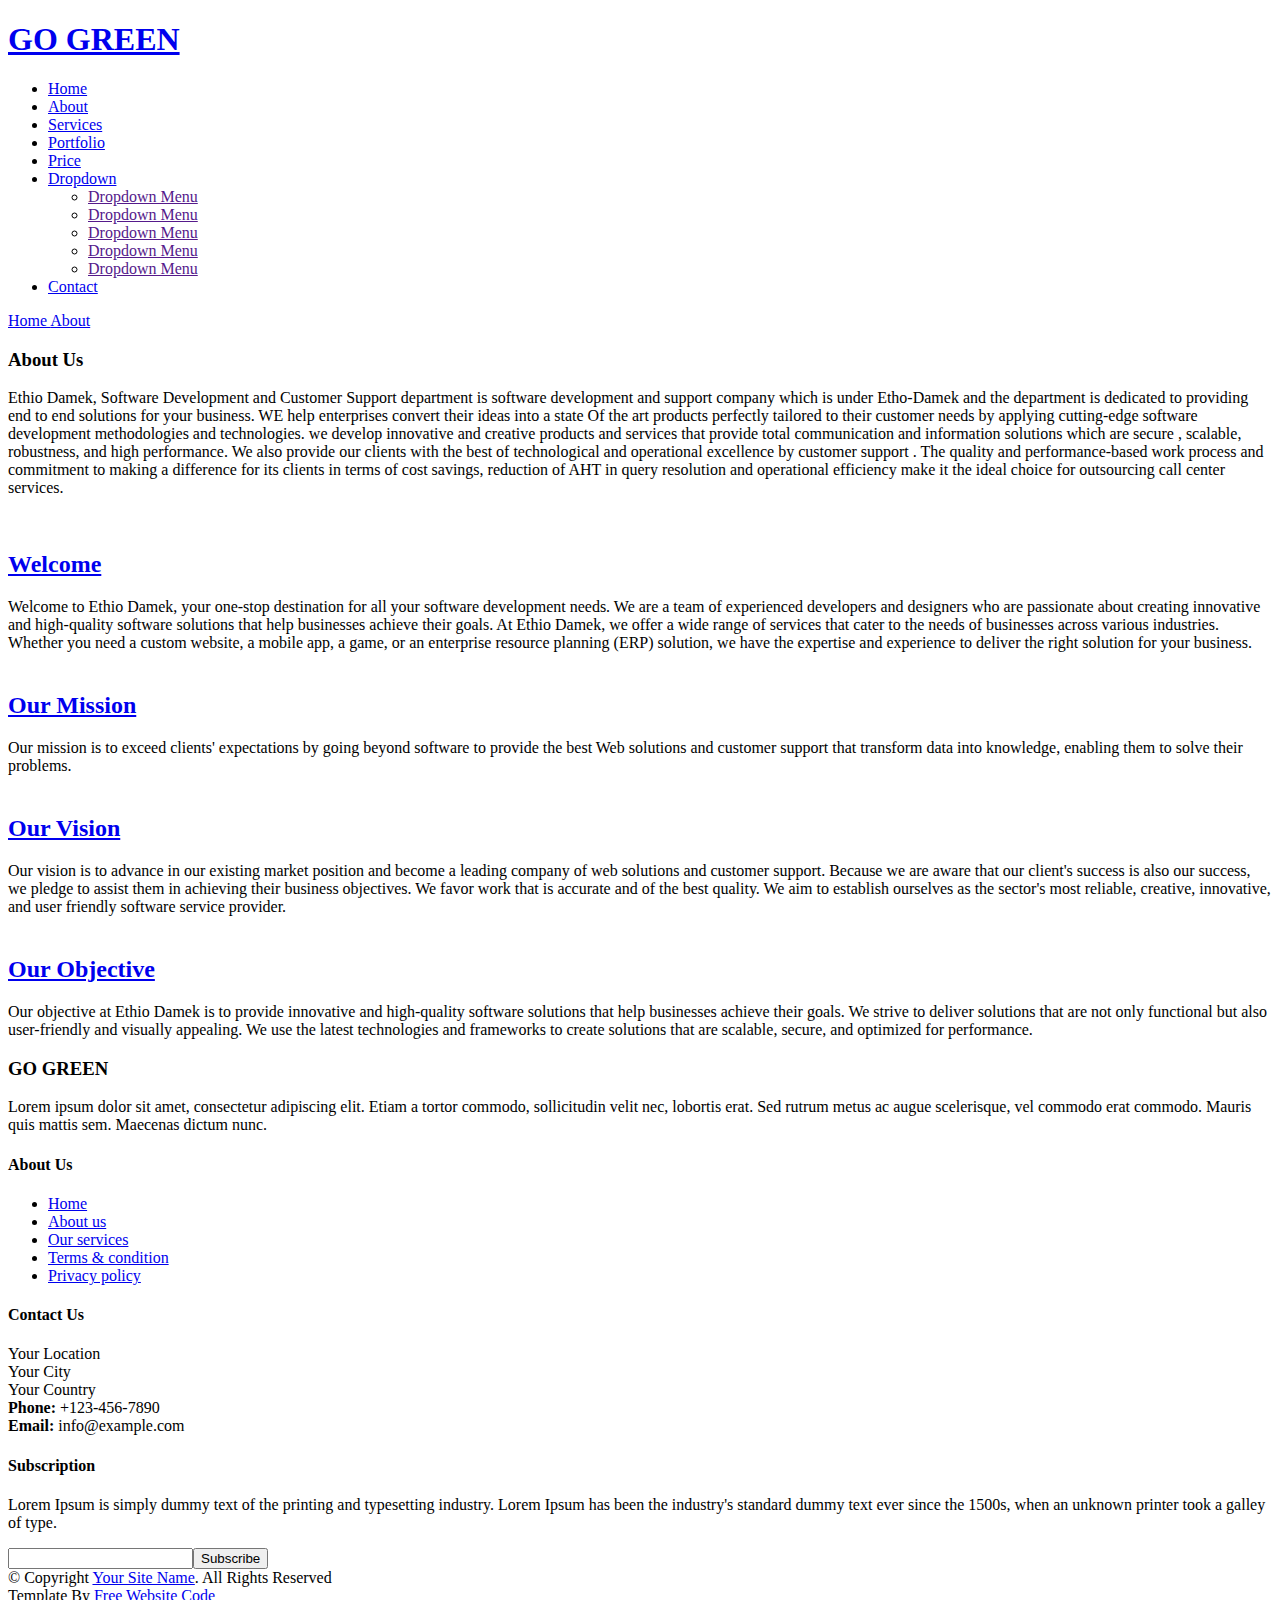
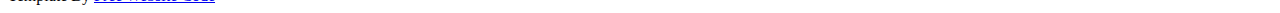
==== about.html @ a84127d0 "added map iframe" ====
<!DOCTYPE html>
<html lang="en">
    <head>
        <meta charset="utf-8">
        <title>GO GREEN | HTML Business Template</title>
        <meta content="width=device-width, initial-scale=1.0" name="viewport">
        <meta content="" name="keywords">
        <meta content="" name="description">

        <!-- Favicons -->
        <link href="img/favicon.ico" rel="icon">
        <link href="img/apple-touch-icon.png" rel="apple-touch-icon">

        <!-- Google Fonts -->
        <link href="https://fonts.googleapis.com/css?family=Montserrat:200,300|Nunito:400,700&display=swap" rel="stylesheet">

        <!-- Bootstrap CSS File -->
        <link href="vendor/bootstrap/css/bootstrap.min.css" rel="stylesheet">

        <!-- Vendor CSS Files -->
        <link href="vendor/ionicons/css/ionicons.min.css" rel="stylesheet">
        <link href="vendor/owlcarousel/assets/owl.carousel.min.css" rel="stylesheet">
        <link href="vendor/lightbox/css/lightbox.min.css" rel="stylesheet">

        <!-- Main Stylesheet -->
        <link href="css/style.css" rel="stylesheet">
    </head>

    <body>
        <!-- Header Section Start -->
        <header class="header">
            <div class="container-fluid">
                <div class="logo pull-left">
                    <h1><a href="index.html">GO GREEN</a></h1>
                    <!-- <a href="#"><img src="img/logo.png" alt="" title="" /></a>-->
                </div>

                <nav id="nav-menu-container">
                    <ul class="nav-menu">
                        <li><a href="index.html">Home</a></li>
                        <li class="menu-active"><a href="about.html">About</a></li>
                        <li><a href="service.html">Services</a></li>
                        <li><a href="portfolio.html">Portfolio</a></li>
                        <li><a href="price.html">Price</a></li>
                        <li class="menu-has-children"><a href="#">Dropdown <i class="dicon ion-md-arrow-dropdown"></i></a>
                            <ul>
                                <li><a href="">Dropdown Menu</a></li>
                                <li><a href="">Dropdown Menu</a></li>
                                <li><a href="">Dropdown Menu</a></li>
                                <li><a href="">Dropdown Menu</a></li>
                                <li><a href="">Dropdown Menu</a></li>
                            </ul>
                        </li>
                        <li><a href="contact.html">Contact</a></li>
                    </ul>
                </nav>
            </div>
        </header>
        <!-- Header Section End -->
        
        <!-- Banner Section Start-->
        <section class="banner">
            <div class="container">
                <div class="col-lg-12">
                    <div class="banner-nav">
                        <div class="banner-box">
                            <a href="index.html">Home </a>
                            <a href="about.html">About</a>
                        </div>
                    </div>
                </div>
            </div>
        </section>
        <!-- Banner Section End-->

        <!-- About Us Section Start-->
        <section class="about">
            <div class="container">
                <header class="section-header">
                    <h3>About Us</h3>
                    <p>
                        Ethio Damek, Software Development and Customer Support department is software development and support company which is under Etho-Damek and the department is dedicated to providing end to end solutions for your business. WE help enterprises convert their ideas into a state Of the art products perfectly tailored to their customer needs by applying cutting-edge software development
                        methodologies and technologies. we develop innovative and
                        creative products and services that provide total
                        communication and information solutions which are secure ,
                        scalable, robustness, and high performance.
                        We also provide our clients with the best of technological
                        and operational excellence by customer support . The quality
                        and performance-based work process and commitment to
                        making a difference for its clients in terms of cost savings,
                        reduction of AHT in query resolution and operational
                        efficiency make it the ideal choice for outsourcing call center
                        services.
                    </p>
                </header>

                <div class="row align-items-center about-row">
                    <div class="col-md-6">
                        <img src="img/welcome.webp" alt="" class="img-fluid">
                    </div>
                    <div class="col-md-6">
                        <h2 class="title"><a href="#">Welcome</a></h2>
                        <p>
                            Welcome to Ethio Damek, your one-stop destination for all your software development needs. We are a team of experienced developers and designers who are passionate about creating innovative and high-quality software solutions that help businesses achieve their goals. At Ethio Damek, we offer a wide range of services that cater to the needs of businesses across various industries. Whether you need a custom website, a mobile app, a game, or an enterprise resource planning (ERP) solution, we have the expertise and experience to deliver the right solution for your business.
                        </p>
                    </div>
                </div>

                <div class="row about-cols">
                    <div class="col-md-4">
                        <div class="about-col">
                            <div class="img">
                                <!-- <img src="img/mission.jpg" alt="" class="img-fluid"> -->
                                <div class="icon" style="margin-bottom: 40px;"><i class="ion-ios-disc"></i></div>
                            </div>
                            <h2 class="title"><a href="#">Our Mission</a></h2>
                            <p>
                                Our mission is to exceed clients' expectations by going beyond software to provide the best Web solutions and customer support that transform data into knowledge, enabling them to solve their problems.
                            </p>
                        </div>
                    </div>

                    <div class="col-md-4">
                        <div class="about-col">
                            <div class="img">
                                <!-- <img src="img/vision.jpg" alt="" class="img-fluid"> -->
                                <div class="icon" style="margin-bottom: 40px;"><i class="ion-ios-eye "></i></div>
                            </div>
                            <h2 class="title"><a href="#">Our Vision</a></h2>
                            <p>
                                Our vision is to advance in our existing market position and become a leading company of web solutions and customer support. Because we are aware that our client's success is also our success, we pledge to assist them in achieving their business objectives. We favor work that is accurate and of the best quality. We aim to establish ourselves as the sector's most reliable, creative, innovative, and user friendly software service provider.
                            </p>
                        </div>
                    </div>

                    <div class="col-md-4">
                        <div class="about-col">
                            <div class="img">
                                <!-- <img src="img/objective.jpg" alt="" class="img-fluid"> -->
                                <div class="icon" style="margin-bottom: 40px;"><i class="ion-ios-options"></i></div>
                            </div>
                            <h2 class="title"><a href="#">Our Objective</a></h2>
                            <p>
                                Our objective at Ethio Damek is to provide innovative and high-quality software solutions that help businesses achieve their goals. We strive to deliver solutions that are not only functional but also user-friendly and visually appealing. We use the latest technologies and frameworks to create solutions that are scalable, secure, and optimized for performance.
                            </p>
                        </div>
                    </div>
                </div>
            </div>
        </section>
        <!-- About Us Section End -->

        <!-- Footer Start -->
        <footer class="footer">
            <div class="footer-top">
                <div class="container">
                    <div class="row">
                        <div class="col-lg-3 col-md-6 footer-info">
                            <h3>GO GREEN</h3>
                            <p>
                                Lorem ipsum dolor sit amet, consectetur adipiscing elit. Etiam a tortor commodo, sollicitudin velit nec, lobortis erat. Sed rutrum metus ac augue scelerisque, vel commodo erat commodo. Mauris quis mattis sem. Maecenas dictum nunc.
                            </p>
                        </div>

                        <div class="col-lg-3 col-md-6 footer-links">
                            <h4>About Us</h4>
                            <ul>
                                <li><i class="ion-md-arrow-dropright"></i> <a href="#">Home</a></li>
                                <li><i class="ion-md-arrow-dropright"></i> <a href="#">About us</a></li>
                                <li><i class="ion-md-arrow-dropright"></i> <a href="#">Our services</a></li>
                                <li><i class="ion-md-arrow-dropright"></i> <a href="#">Terms & condition</a></li>
                                <li><i class="ion-md-arrow-dropright"></i> <a href="#">Privacy policy</a></li>
                            </ul>
                        </div>

                        <div class="col-lg-3 col-md-6 footer-contact">
                            <h4>Contact Us</h4>
                            <p>
                                Your Location<br>
                                Your City<br>
                                Your Country <br>
                                <strong>Phone:</strong> +123-456-7890<br>
                                <strong>Email:</strong> info@example.com<br>
                            </p>

                            <div class="social-links">
                                <a href="https://freewebsitecode.com/"><i class="ion-logo-twitter"></i></a>
                                <a href="https://facebook.com/freewebsitecode/"><i class="ion-logo-facebook"></i></a>
                                <a href="https://freewebsitecode.com/"><i class="ion-logo-linkedin"></i></a>
                                <a href="https://freewebsitecode.com/"><i class="ion-logo-instagram"></i></a>
                                <a href="https://www.youtube.com/channel/UC9HlQRmKgG3jeVD_fBxj1Pw/videos"><i class="ion-logo-youtube"></i></a>
                            </div>

                        </div>

                        <div class="col-lg-3 col-md-6 footer-newsletter">
                            <h4>Subscription</h4>
                            <p>Lorem Ipsum is simply dummy text of the printing and typesetting industry. Lorem Ipsum has been the industry's standard dummy text ever since the 1500s, when an unknown printer took a galley of type.</p>
                            <form action="" method="post">
                                <input type="email" name="email"><input type="submit"  value="Subscribe">
                            </form>
                        </div>

                    </div>
                </div>
            </div>

            <div class="container">
                <div class="copyright">
                    &copy; Copyright <a href="https://freewebsitecode.com/">Your Site Name</a>. All Rights Reserved<br>
					Template By <a href="https://freewebsitecode.com/">Free Website Code</a>
                </div>
            </div>
        </footer>
        <!-- Footer End -->

        <a href="#" class="back-to-top"><i class="ion-md-arrow-dropup"></i></a>

        <!-- Vendor JS Files -->
        <script src="vendor/jquery/jquery.min.js"></script>
        <script src="vendor/jquery/jquery-migrate.min.js"></script>
        <script src="vendor/bootstrap/js/bootstrap.bundle.min.js"></script>
        <script src="vendor/easing/easing.min.js"></script>
        <script src="vendor/superfish/hoverIntent.js"></script>
        <script src="vendor/superfish/superfish.min.js"></script>
        <script src="vendor/waypoints/waypoints.min.js"></script>
        <script src="vendor/touchSwipe/jquery.touchSwipe.min.js"></script>
        <script src="vendor/counterup/counterup.min.js"></script>
        <script src="vendor/owlcarousel/owl.carousel.min.js"></script>
        <script src="vendor/isotope/isotope.pkgd.min.js"></script>
        <script src="vendor/lightbox/js/lightbox.min.js"></script>

        <!-- Main Javascript File -->
        <script src="js/main.js"></script>

    </body>
</html>
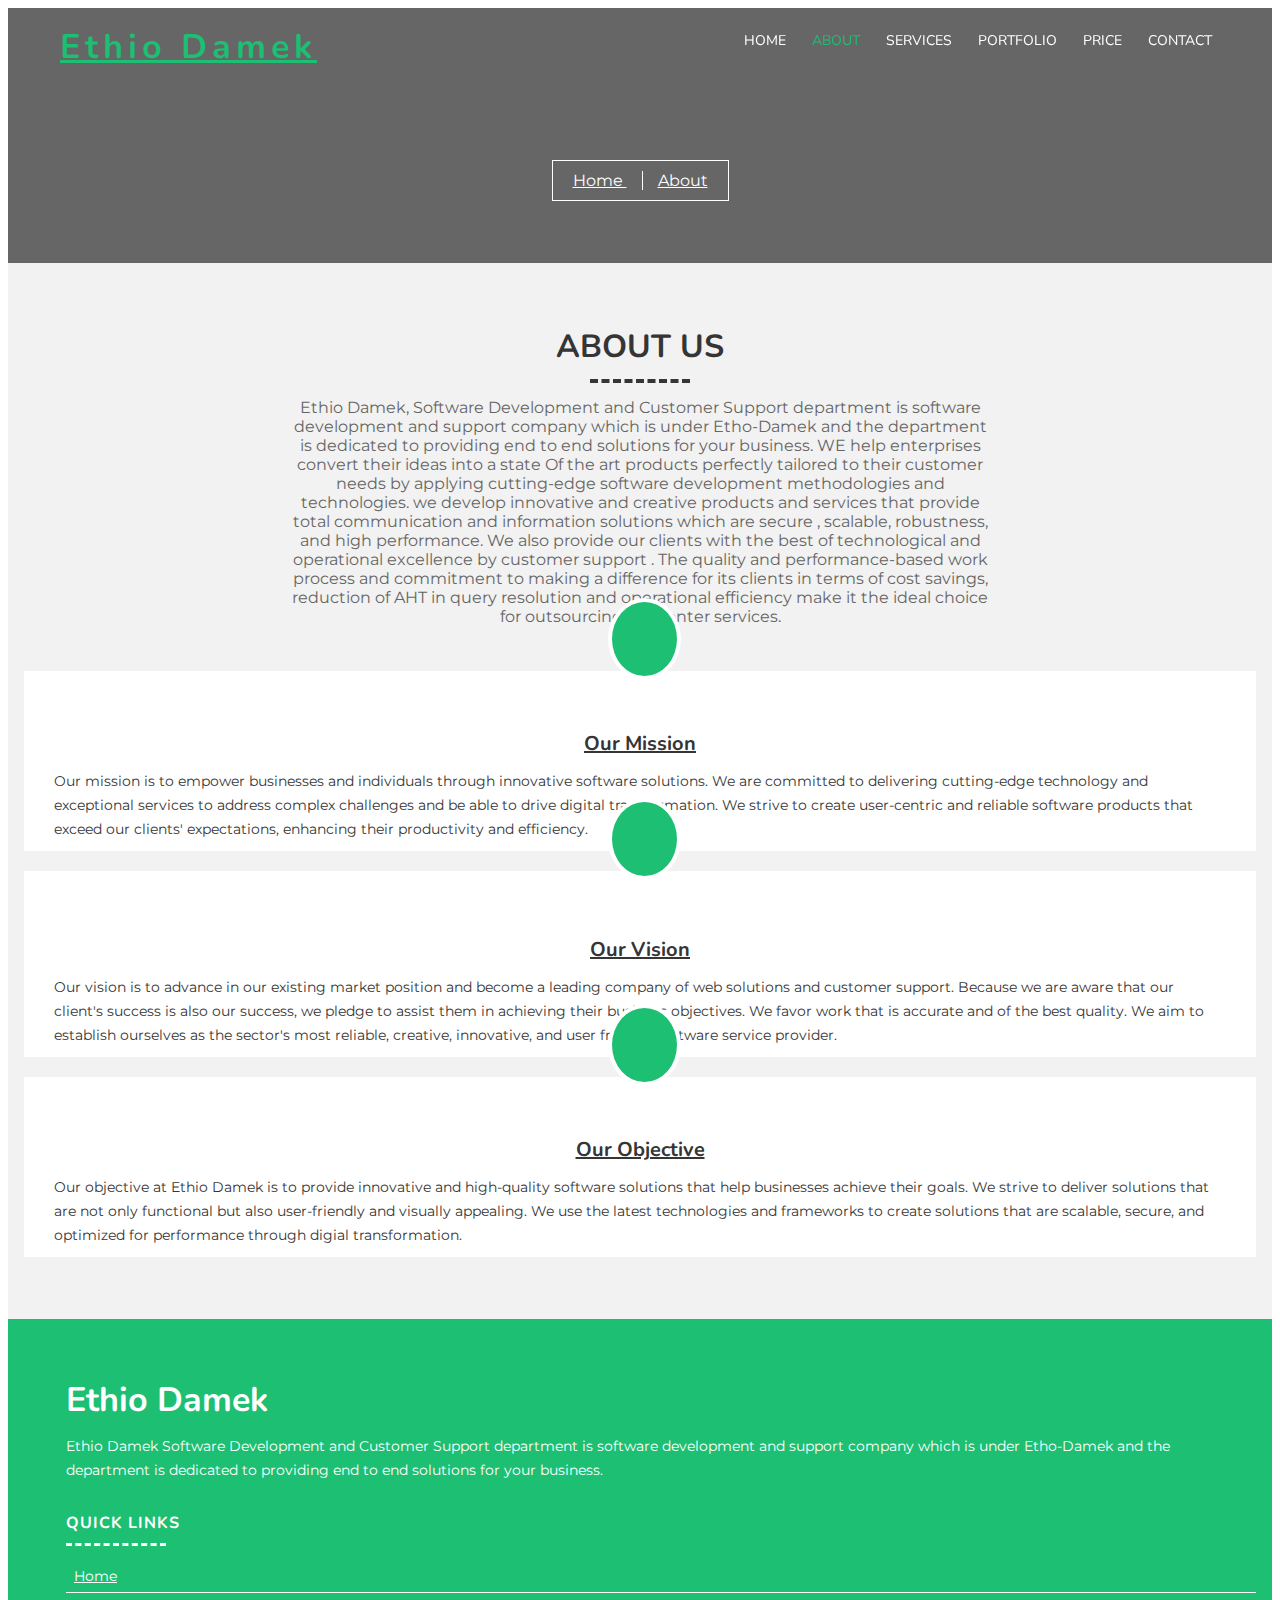
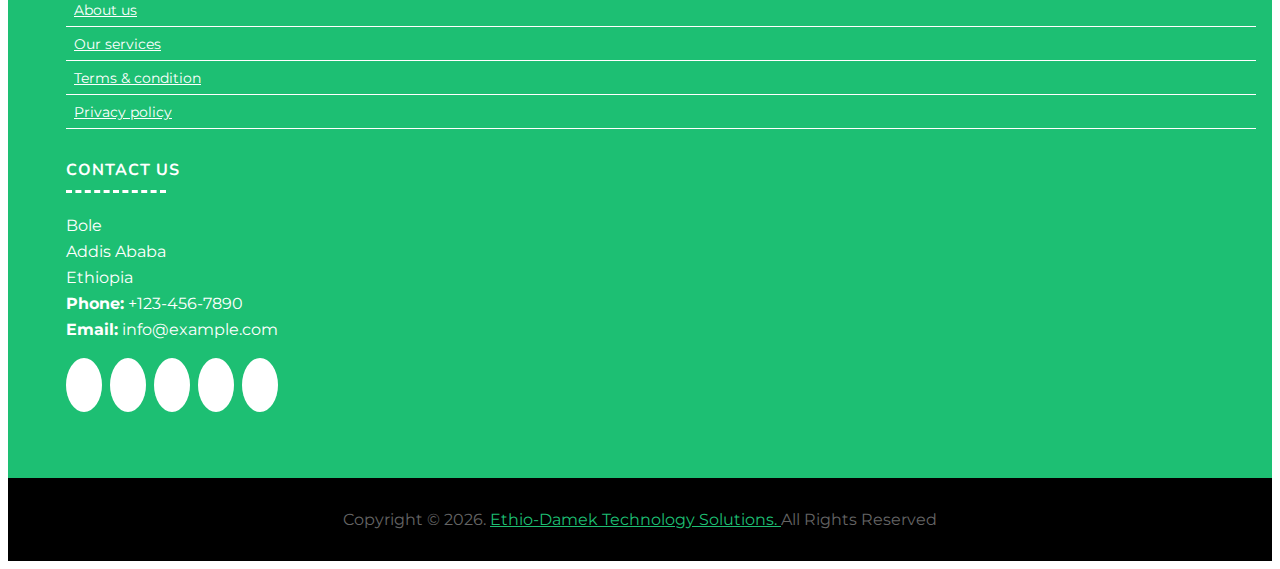
==== commit f159bedd: "footer" ====
--- a/about.html
+++ b/about.html
@@ -2,7 +2,7 @@
 <html lang="en">
     <head>
         <meta charset="utf-8">
-        <title>GO GREEN | HTML Business Template</title>
+        <title>Ethio-Damek</title>
         <meta content="width=device-width, initial-scale=1.0" name="viewport">
         <meta content="" name="keywords">
         <meta content="" name="description">
@@ -31,7 +31,7 @@
         <header class="header">
             <div class="container-fluid">
                 <div class="logo pull-left">
-                    <h1><a href="index.html">GO GREEN</a></h1>
+                    <h1><a href="index.html">Ethio Damek</a></h1>
                     <!-- <a href="#"><img src="img/logo.png" alt="" title="" /></a>-->
                 </div>
 
@@ -42,15 +42,6 @@
                         <li><a href="service.html">Services</a></li>
                         <li><a href="portfolio.html">Portfolio</a></li>
                         <li><a href="price.html">Price</a></li>
-                        <li class="menu-has-children"><a href="#">Dropdown <i class="dicon ion-md-arrow-dropdown"></i></a>
-                            <ul>
-                                <li><a href="">Dropdown Menu</a></li>
-                                <li><a href="">Dropdown Menu</a></li>
-                                <li><a href="">Dropdown Menu</a></li>
-                                <li><a href="">Dropdown Menu</a></li>
-                                <li><a href="">Dropdown Menu</a></li>
-                            </ul>
-                        </li>
                         <li><a href="contact.html">Contact</a></li>
                     </ul>
                 </nav>
@@ -94,7 +85,7 @@
                     </p>
                 </header>
 
-                <div class="row align-items-center about-row">
+                <!-- <div class="row align-items-center about-row">
                     <div class="col-md-6">
                         <img src="img/welcome.webp" alt="" class="img-fluid">
                     </div>
@@ -104,18 +95,19 @@
                             Welcome to Ethio Damek, your one-stop destination for all your software development needs. We are a team of experienced developers and designers who are passionate about creating innovative and high-quality software solutions that help businesses achieve their goals. At Ethio Damek, we offer a wide range of services that cater to the needs of businesses across various industries. Whether you need a custom website, a mobile app, a game, or an enterprise resource planning (ERP) solution, we have the expertise and experience to deliver the right solution for your business.
                         </p>
                     </div>
-                </div>
-
+                </div> -->
                 <div class="row about-cols">
                     <div class="col-md-4">
                         <div class="about-col">
                             <div class="img">
-                                <!-- <img src="img/mission.jpg" alt="" class="img-fluid"> -->
+                                <img src="img/mission.jpg" alt="" class="img-fluid">
                                 <div class="icon" style="margin-bottom: 40px;"><i class="ion-ios-disc"></i></div>
                             </div>
                             <h2 class="title"><a href="#">Our Mission</a></h2>
-                            <p>
-                                Our mission is to exceed clients' expectations by going beyond software to provide the best Web solutions and customer support that transform data into knowledge, enabling them to solve their problems.
+                            <p style="padding-bottom: 10px;">
+                                Our mission is to empower businesses and individuals through innovative software solutions. We are committed to delivering cutting-edge technology and exceptional services to address complex challenges and be able to drive digital transformation.
+
+                                We strive to create user-centric and reliable software products that exceed our clients' expectations, enhancing their productivity and efficiency.
                             </p>
                         </div>
                     </div>
@@ -123,11 +115,11 @@
                     <div class="col-md-4">
                         <div class="about-col">
                             <div class="img">
-                                <!-- <img src="img/vision.jpg" alt="" class="img-fluid"> -->
+                                <img src="img/vision.jpg" alt="" class="img-fluid">
                                 <div class="icon" style="margin-bottom: 40px;"><i class="ion-ios-eye "></i></div>
                             </div>
-                            <h2 class="title"><a href="#">Our Vision</a></h2>
-                            <p>
+                            <h2 class="title" style="margin-top: 46px;"><a href="#">Our Vision</a></h2>
+                            <p style="padding-bottom: 10px;">
                                 Our vision is to advance in our existing market position and become a leading company of web solutions and customer support. Because we are aware that our client's success is also our success, we pledge to assist them in achieving their business objectives. We favor work that is accurate and of the best quality. We aim to establish ourselves as the sector's most reliable, creative, innovative, and user friendly software service provider.
                             </p>
                         </div>
@@ -136,12 +128,12 @@
                     <div class="col-md-4">
                         <div class="about-col">
                             <div class="img">
-                                <!-- <img src="img/objective.jpg" alt="" class="img-fluid"> -->
+                                <img src="img/objective.jpg" alt="" class="img-fluid">
                                 <div class="icon" style="margin-bottom: 40px;"><i class="ion-ios-options"></i></div>
                             </div>
                             <h2 class="title"><a href="#">Our Objective</a></h2>
-                            <p>
-                                Our objective at Ethio Damek is to provide innovative and high-quality software solutions that help businesses achieve their goals. We strive to deliver solutions that are not only functional but also user-friendly and visually appealing. We use the latest technologies and frameworks to create solutions that are scalable, secure, and optimized for performance.
+                            <p style="padding-bottom: 10px;">
+                                Our objective at Ethio Damek is to provide innovative and high-quality software solutions that help businesses achieve their goals. We strive to deliver solutions that are not only functional but also user-friendly and visually appealing. We use the latest technologies and frameworks to create solutions that are scalable, secure, and optimized for performance through digial transformation.
                             </p>
                         </div>
                     </div>
@@ -154,16 +146,16 @@
         <footer class="footer">
             <div class="footer-top">
                 <div class="container">
-                    <div class="row">
-                        <div class="col-lg-3 col-md-6 footer-info">
-                            <h3>GO GREEN</h3>
+                    <div class="row" style="margin-left: 42px;">
+                        <div class="col-lg-4 col-md-6 footer-info">
+                            <h3>Ethio Damek</h3>
                             <p>
-                                Lorem ipsum dolor sit amet, consectetur adipiscing elit. Etiam a tortor commodo, sollicitudin velit nec, lobortis erat. Sed rutrum metus ac augue scelerisque, vel commodo erat commodo. Mauris quis mattis sem. Maecenas dictum nunc.
-                            </p>
-                        </div>
-
-                        <div class="col-lg-3 col-md-6 footer-links">
-                            <h4>About Us</h4>
+                                Ethio Damek Software Development and Customer Support department is software development and support company which is under Etho-Damek and the department is dedicated to providing end to end solutions for your business.
+                            </p>
+                        </div>
+
+                        <div class="col-lg-4 col-md-6 footer-links">
+                            <h4>Quick Links</h4>
                             <ul>
                                 <li><i class="ion-md-arrow-dropright"></i> <a href="#">Home</a></li>
                                 <li><i class="ion-md-arrow-dropright"></i> <a href="#">About us</a></li>
@@ -173,12 +165,12 @@
                             </ul>
                         </div>
 
-                        <div class="col-lg-3 col-md-6 footer-contact">
+                        <div class="col-lg-4 col-md-6 footer-contact">
                             <h4>Contact Us</h4>
                             <p>
-                                Your Location<br>
-                                Your City<br>
-                                Your Country <br>
+                                Bole<br>
+                                Addis Ababa<br>
+                                Ethiopia <br>
                                 <strong>Phone:</strong> +123-456-7890<br>
                                 <strong>Email:</strong> info@example.com<br>
                             </p>
@@ -193,13 +185,13 @@
 
                         </div>
 
-                        <div class="col-lg-3 col-md-6 footer-newsletter">
+                        <!-- <div class="col-lg-3 col-md-6 footer-newsletter">
                             <h4>Subscription</h4>
                             <p>Lorem Ipsum is simply dummy text of the printing and typesetting industry. Lorem Ipsum has been the industry's standard dummy text ever since the 1500s, when an unknown printer took a galley of type.</p>
                             <form action="" method="post">
                                 <input type="email" name="email"><input type="submit"  value="Subscribe">
                             </form>
-                        </div>
+                        </div> -->
 
                     </div>
                 </div>
@@ -207,8 +199,7 @@
 
             <div class="container">
                 <div class="copyright">
-                    &copy; Copyright <a href="https://freewebsitecode.com/">Your Site Name</a>. All Rights Reserved<br>
-					Template By <a href="https://freewebsitecode.com/">Free Website Code</a>
+                     Copyright &copy; <script>document.write( new Date().getUTCFullYear() );</script>. <a href="https://ethiodamek.shoesonlyshop.com/">Ethio-Damek Technology Solutions. </a> All Rights Reserved<br>
                 </div>
             </div>
         </footer>
--- a/css/style.css
+++ b/css/style.css
@@ -0,0 +1,1678 @@
+/* ------------------ General CSS ------------------ */
+body {
+    color: #656565;
+    font-family: 'Montserrat', sans-serif;
+    background: #ffffff;
+}
+
+a {
+    color: #1dbf73;
+    transition: 0.3s;
+}
+
+a:hover,
+a:active,
+a:focus {
+    color: #353535;
+    outline: none;
+    text-decoration: none;
+}
+
+p {
+    color: #656565;
+    padding: 0;
+    margin: 0 0 15px 0;
+}
+
+h1,
+h2,
+h3,
+h4,
+h5,
+h6 {
+    font-family: 'Nunito', sans-serif;
+    font-weight: 700;
+    color: #353535;
+    margin: 0 0 15px 0;
+    padding: 0;
+}
+
+h4,
+h5,
+h6 {
+    font-weight: 400;
+}
+
+
+/* ------------------ Back to Top ------------------ */
+.back-to-top {
+    position: fixed;
+    display: none;
+    background: #1dbf73;
+    color: #ffffff;
+    width: 45px;
+    height: 45px;
+    text-align: center;
+    line-height: 1;
+    font-size: 44px;
+    right: 15px;
+    bottom: 15px;
+    transition: background 0.3s;
+    z-index: 9;
+}
+
+.back-to-top i {
+    color: #ffffff;
+}
+
+
+/* ------------------ Header CSS ------------------- */
+.header {
+    padding: 30px 0;
+    height: 92px;
+    position: fixed;
+    left: 0;
+    top: 0;
+    right: 0;
+    transition: all 0.3s;
+    z-index: 997;
+}
+
+.header.header-scrolled {
+    background: rgba(0, 0, 0, 0.9);
+    padding: 20px 0;
+    height: 72px;
+    transition: all 0.3s;
+}
+
+.header .logo {
+    float: left;
+}
+
+.header .logo h1 {
+    font-size: 34px;
+    margin: 0;
+    line-height: 1;
+    letter-spacing: 5px;
+}
+
+.header .logo h1 a:hover {
+    color: #ffffff;
+}
+
+.header .logo img {
+    padding: 0;
+    margin: 0;
+    max-height: 100%;
+}
+
+
+/* ----------------- Intro Section ----------------- */
+/* ================================================= */
+
+.slider {
+    display: table;
+    width: 100%;
+    height: 100vh;
+    background: #000;
+}
+
+.slider .carousel-item {
+    width: 100%;
+    height: 100vh;
+    background-size: cover;
+    background-position: center;
+    background-repeat: no-repeat;
+}
+
+.slider .carousel-item::before {
+    content: '';
+    background-color: rgba(0, 0, 0, 0.7);
+    position: absolute;
+    height: 100%;
+    width: 100%;
+    top: 0;
+    right: 0;
+    left: 0;
+    bottom: 0;
+}
+
+.slider .carousel-container {
+    display: -webkit-box;
+    display: -webkit-flex;
+    display: -ms-flexbox;
+    display: flex;
+    -webkit-box-pack: center;
+    -webkit-justify-content: center;
+    -ms-flex-pack: center;
+    justify-content: center;
+    -webkit-box-align: center;
+    -webkit-align-items: center;
+    -ms-flex-align: center;
+    align-items: center;
+    position: absolute;
+    bottom: 0;
+    top: 0;
+    left: 0;
+    right: 0;
+}
+
+.slider .carousel-background img {
+    max-width: 100%;
+}
+
+.slider .carousel-content {
+    text-align: center;
+}
+
+.slider h2 {
+    color: #ffffff;
+    margin-bottom: 30px;
+    font-size: 64px;
+    font-weight: 800;
+    letter-spacing: 1px;
+}
+
+.slider p {
+    width: 80%;
+    margin: 0 auto 30px auto;
+    color: #ffffff;
+}
+
+.slider .carousel-fade {
+    overflow: hidden;
+}
+
+.slider .carousel-fade .carousel-inner .carousel-item {
+    transition-property: opacity;
+}
+
+.slider .carousel-fade .carousel-inner .carousel-item,
+.slider .carousel-fade .carousel-inner .active.carousel-item-left,
+.slider .carousel-fade .carousel-inner .active.carousel-item-right {
+    opacity: 0;
+}
+
+.slider .carousel-fade .carousel-inner .active,
+.slider .carousel-fade .carousel-inner .carousel-item-next.carousel-item-left,
+.slider .carousel-fade .carousel-inner .carousel-item-prev.carousel-item-right {
+    opacity: 1;
+    transition: 0.3s;
+}
+
+.slider .carousel-fade .carousel-inner .carousel-item-next,
+.slider .carousel-fade .carousel-inner .carousel-item-prev,
+.slider .carousel-fade .carousel-inner .active.carousel-item-left,
+.slider .carousel-fade .carousel-inner .active.carousel-item-right {
+    left: 0;
+    -webkit-transform: translate3d(0, 0, 0);
+    transform: translate3d(0, 0, 0);
+}
+
+.slider .carousel-control-prev,
+.slider .carousel-control-next {
+    width: 10%;
+}
+
+.slider .carousel-control-next-icon,
+.slider .carousel-control-prev-icon {
+    background: none;
+    font-size: 32px;
+    line-height: 1;
+}
+
+.slider .carousel-indicators li {
+    cursor: pointer;
+}
+
+.slider .btn-get-started {
+    display: inline-block;
+    padding: 10px 30px;
+    transition: 0.3s;
+    background: #1dbf73;
+    color: #ffffff;
+    font-family: 'Nunito', sans-serif;
+    font-weight: 700;
+    font-size: 18px;
+    letter-spacing: 1px;
+    text-transform: uppercase;
+}
+
+.slider .btn-get-started:hover {
+    background: #ffffff;
+    color: #1dbf73;
+}
+
+
+
+/* ------------------ Menu Style ------------------- */
+#nav-menu-container {
+    float: right;
+    margin: 0;
+}
+
+.nav-menu,
+.nav-menu * {
+    margin: 0;
+    padding: 0;
+    list-style: none;
+}
+
+.nav-menu ul {
+    position: absolute;
+    display: none;
+    top: 100%;
+    left: 0;
+    z-index: 99;
+}
+
+.nav-menu li {
+    position: relative;
+    white-space: nowrap;
+}
+
+.nav-menu > li {
+    float: left;
+}
+
+.nav-menu li:hover > ul,
+.nav-menu li.sfHover > ul {
+    display: block;
+}
+
+.nav-menu ul ul {
+    top: 0;
+    left: 100%;
+}
+
+.nav-menu ul li {
+    min-width: 180px;
+}
+
+.nav-menu a {
+    display: inline-block;
+    padding: 0 8px 10px 8px;
+    color: #ffffff;
+    font-family: 'Nunito', sans-serif;
+    font-weight: 400;
+    font-size: 14px;
+    text-transform: uppercase;
+    outline: none;
+    text-decoration: none;
+}
+
+.nav-menu li:hover > a,
+.nav-menu > .menu-active > a {
+    color: #1dbf73;
+}
+
+.nav-menu > li {
+    margin-left: 10px;
+}
+
+.nav-menu ul {
+    margin: 4px 0 0 0;
+    padding: 10px;
+    box-shadow: 0px 0px 5px rgba(0, 0, 0, 0.25);
+    background: #ffffff;
+}
+
+.nav-menu ul li {
+    transition: 0.3s;
+}
+
+.nav-menu ul li a {
+    padding: 5px 10px;
+    color: #353535;
+    transition: 0.3s;
+    display: block;
+    font-size: 14px;
+    text-transform: none;
+}
+
+.nav-menu ul li:hover > a {
+    color: #1dbf73;
+}
+
+.nav-menu ul ul {
+    margin: 0;
+}
+
+#mobile-nav-toggle {
+    position: fixed;
+    right: 0;
+    top: 0;
+    z-index: 999;
+    margin: 20px 20px 0 0;
+    border: 0;
+    background: none;
+    font-size: 24px;
+    display: none;
+    transition: all 0.4s;
+    outline: none;
+    cursor: pointer;
+}
+
+#mobile-nav-toggle i {
+    color: #ffffff;
+}
+
+#mobile-nav {
+    position: fixed;
+    top: 0;
+    padding-top: 18px;
+    bottom: 0;
+    z-index: 999;
+    background: rgba(0, 0, 0, 0.8);
+    left: -260px;
+    width: 260px;
+    overflow-y: auto;
+    transition: 0.4s;
+}
+
+#mobile-nav ul {
+    padding: 0;
+    margin: 0;
+    list-style: none;
+}
+
+#mobile-nav ul li {
+    position: relative;
+}
+
+#mobile-nav ul li a {
+    color: #ffffff;
+    font-size: 13px;
+    text-transform: uppercase;
+    overflow: hidden;
+    padding: 10px 22px 10px 15px;
+    position: relative;
+    text-decoration: none;
+    width: 100%;
+    display: block;
+    outline: none;
+}
+
+#mobile-nav ul li a:hover {
+    color: #1dbf73;
+}
+
+#mobile-nav ul li li {
+    padding-left: 30px;
+}
+
+#mobile-nav ul li.menu-active a {
+    color: #1dbf73;
+}
+
+#mobile-nav ul .menu-has-children i {
+    position: absolute;
+    top: -5px;
+    right: 0;
+    z-index: 99;
+    padding: 15px;
+    cursor: pointer;
+    color: #ffffff;
+}
+
+#mobile-nav ul .menu-has-children i.ion-md-arrow-dropup {
+    color: #1dbf73;
+}
+
+#mobile-nav ul .menu-has-children i.dicon {
+    display: none;
+}
+
+#mobile-nav ul .menu-has-children li a {
+    text-transform: none;
+}
+
+#mobile-nav ul .menu-item-active {
+    color: #1dbf73;
+}
+
+#mobile-body-overly {
+    width: 100%;
+    height: 100%;
+    z-index: 997;
+    top: 0;
+    left: 0;
+    position: fixed;
+    background: rgba(0, 0, 0, 0.7);
+    display: none;
+}
+
+body.mobile-nav-active {
+    overflow: hidden;
+}
+
+body.mobile-nav-active #mobile-nav {
+    left: 0;
+}
+
+body.mobile-nav-active #mobile-nav-toggle {
+    color: #ffffff;
+}
+
+
+
+/* ---------------- Banner Section ----------------- */
+.banner {
+    background: url("../img/banner.jpg") center top no-repeat;
+    background-size: cover;
+    padding: 150px 0 60px 0;
+    position: relative;
+}
+
+.banner::before {
+    content: '';
+    position: absolute;
+    left: 0;
+    right: 0;
+    top: 0;
+    bottom: 0;
+    background: rgba(000, 000, 000, 0.6);
+    z-index: 9;
+}
+
+.banner .container {
+    position: relative;
+    z-index: 10;
+}
+
+.banner .banner-nav {
+    text-align: center;
+}
+
+.banner .banner-box {
+    display: inline-block;
+    padding: 10px 20px;
+    border: 1px solid #ffffff;
+}
+
+.banner .banner-box a {
+    color: #ffffff;
+}
+
+.banner .banner-box a:hover {
+    color: #1dbf73;
+}
+
+.banner .banner-box a:first-child {
+    padding-right: 15px;
+    border-right: 1px solid #ffffff;
+}
+
+.banner .banner-box a:last-child {
+    padding-left: 15px;
+}
+
+
+/* ------------- Section Header Style -------------- */
+.section-header {
+    position: relative;
+    max-width: 700px;
+    margin: 0 auto;
+}
+
+.section-header h3 {
+    font-size: 32px;
+    text-transform: uppercase;
+    text-align: center;
+    position: relative;
+    padding-bottom: 15px;
+}
+
+.section-header h3::before {
+    content: '';
+    position: absolute;
+    display: block;
+    width: 100px;
+    height: 0;
+    border-bottom: 4px dashed #353535;
+    bottom: 0;
+    left: calc(50% - 50px);
+}
+
+.section-header p {
+    text-align: center;
+    padding-bottom: 30px;
+}
+
+
+/* ---------------- About Us Style ----------------- */
+.about {
+    position: relative;
+    padding: 60px 0 40px 0;
+    background: #f2f2f2;
+}
+
+.about .about-row {
+    margin-bottom: 30px;
+}
+
+.about .about-col {
+    background: #ffffff;
+    margin-bottom: 20px;
+}
+
+.about .about-col:hover {
+    box-shadow: 0px 2px 10px #dddddd;
+}
+
+.about .about-col .img {
+    position: relative;
+}
+
+.about .about-col .icon {
+    width: 64px;
+    height: 64px;
+    padding-top: 10px;
+    padding-left: 1px;
+    text-align: center;
+    position: absolute;
+    background-color: #1dbf73;
+    border-radius: 50%;
+    text-align: center;
+    border: 4px solid #ffffff;
+    left: calc( 50% - 32px);
+    bottom: -30px;
+    transition: 0.3s;
+}
+
+.about .about-col i {
+    font-size: 36px;
+    line-height: 1;
+    color: #ffffff;
+    transition: 0.3s;
+}
+
+.about .about-col:hover .icon {
+    background-color: #ffffff;
+}
+
+.about .about-col:hover i {
+    color: #1dbf73;
+}
+
+.about .about-col h2 {
+    color: #353535;
+    text-align: center;
+    font-weight: 700;
+    font-size: 20px;
+    padding: 0;
+    margin: 40px 0 12px 0;
+}
+
+.about .about-col h2 a {
+    color: #353535;
+}
+
+.about .about-col h2 a:hover {
+    color: #1dbf73;
+}
+
+.about .about-col p {
+    font-size: 14px;
+    font-weight: 400;
+    line-height: 24px;
+    color: #353535;
+    margin-bottom: 0;
+    padding: 0 30px;
+}
+
+.about .read-more {
+    width: 100%;
+    text-align: center;
+}
+
+.about .read-more a {
+    font-size: 14px;
+    letter-spacing: 1px;
+    display: inline-block;
+    padding: 5px 15px;
+    transition: 0.3s;
+    margin: 15px 30px 30px 30px;
+    color: #ffffff;
+    background: #1dbf73;
+}
+
+.about .about-col:hover .read-more a,
+.about .read-more a:hover {
+    background: #353535;
+    color: #ffffff;
+}
+
+.about .about-row .read-more {
+    text-align: left;
+}
+
+.about .about-row .read-more a {
+    margin: 0;
+}
+
+
+/* ---------------- Services Style ----------------- */
+.services {
+    background: #ffffff;
+    padding: 60px 0 60px 0;
+    text-align: center;
+}
+
+.services .section-header p {
+    margin:0;
+    padding: 0;
+}
+
+.single-service {
+    position: relative;
+    text-align: center;
+    color: #353535;
+    font-weight: 400;
+    margin:30px 0 0;
+    transition: all 0.3s;
+}
+
+.single-service i {
+    font-size: 64px;
+    color: #1dbf73;
+}
+
+.single-service h4,
+.single-service h4 a {
+    font-size: 18px;
+    font-weight: 700;
+    line-height: 24px;
+    text-transform: capitalize;
+    color: #353535;
+}
+
+.single-service p {
+    margin: 0;
+}
+
+
+/* ------------ Call To Action Section ------------- */
+.call-to-action {
+    position: relative;
+    padding: 60px 0;
+    background: #1dbf73;
+}
+
+.call-to-action .container {
+    max-width: 700px;
+}
+
+.call-to-action h3 {
+    color: #ffffff;
+}
+
+.call-to-action h3::before {
+    border-color: #ffffff;
+}
+
+.call-to-action p {
+    color: #ffffff;
+    margin: 0;
+}
+
+.call-to-action .cta-btn {
+    display: inline-block;
+    margin-top: 10px;
+    padding: 8px 28px;
+    color: #1dbf73;
+    font-weight: 500;
+    font-size: 16px;
+    letter-spacing: 1px;
+    text-transform: uppercase;
+    background: #ffffff;
+    transition: 0.3s;
+}
+
+.call-to-action .cta-btn:hover {
+    color: #ffffff;
+    background: #353535;
+}
+
+
+/* ----------------- Pricing Style ----------------- */
+.pricing {
+    background: #f2f2f2;
+    padding: 60px 0;
+}
+
+.pricing .section-header p {
+    margin-bottom: 50px;
+}
+
+.pricing .price-content {
+    position: relative;
+    background: #ffffff;
+    text-align: center;
+}
+
+.pricing .price-content:hover {
+    box-shadow: 0 0 10px #dddddd;
+}
+
+.pricing .price-plan {
+    display: block;
+    background: #353535;
+    margin: 0 0 30px;
+    padding: 15px 0 20px;
+}
+
+.pricing .price-title {
+    display: block;
+    color: #ffffff;
+    font-size: 30px;
+    letter-spacing: 1px;
+    padding: 0 15px 0;
+    margin-bottom: 0;
+}
+
+.pricing .price-amount {
+    display: block;
+    color: #ffffff;
+    font-size: 48px;
+    padding: 0 10px 0;
+    text-transform: uppercase;
+}
+
+.pricing .price-amount span {
+    color: #ffffff;
+    font-size: 24px;
+}
+
+.pricing .price-date {
+    color: #ffffff;
+    font-size: 12px;
+    margin-top: 5px;
+    text-transform: uppercase;
+    margin-bottom:0;
+}
+
+.pricing .price-details {
+    font-size: 16px;
+    list-style: none;
+    text-align: left;
+}
+
+.pricing .price-details li {
+    padding: 5px 0;
+}
+
+.pricing .price-details li i.ion-md-checkmark {
+    color: #1dbf73;
+    margin-right: 5px;
+}
+
+.pricing .price-details li i.ion-md-close {
+    color: #ea4335;
+    margin-right: 7px;
+}
+
+.pricing .btn {
+    color: #ffffff;
+    padding: 10px 30px;
+    text-transform: uppercase;
+    border: none;
+    border-radius: 0;
+}
+
+.pricing .price-btn {
+    margin-top: 10px;
+    margin-bottom: 30px;
+    background: #353535;
+    color: #ffffff;
+}
+
+.pricing .price-btn:hover {
+    background: #1dbf73;
+}
+
+.pricing .features-price-btn {
+    background: #1dbf73;
+}
+
+.pricing .features-price-btn:hover {
+    background: #353535;
+}
+
+.pricing .features-price {
+    margin-top: -30px;
+}
+
+.pricing .features-price .price-plan {
+    background: #1dbf73;
+}
+
+.pricing .features-price .price-plan p{
+    color:#FFFFFF;
+}
+
+.pricing .features-price .price-plan .price-amount, 
+.pricing .features-price .price-plan .price-amount span {
+    color: #ffffff;
+}
+
+.pricing .features-price .price-plan .price-title {
+    color:#ffffff;
+}
+
+@media (max-width: 767.98px) {
+    .pricing .price-content {
+        margin-bottom: 30px;
+    }
+    
+    .pricing .features-price {
+        margin-top: 0;
+    }
+}
+
+
+
+/* ---------------- Our Skills Style --------------- */
+.skills {
+    position: relative;
+    padding: 60px 0;
+}
+
+.skills .progress {
+    height: 30px;
+    margin-bottom: 15px;
+    border-radius: 0;
+}
+
+.skills .progress .skill {
+    line-height: 35px;
+    padding: 0;
+    margin: 0 0 0 20px;
+    text-transform: uppercase;
+}
+
+.skills .progress .skill .val {
+    float: right;
+    font-style: normal;
+    margin: 0 20px 0 0;
+}
+
+.skills .progress-bar {
+    width: 1px;
+    text-align: left;
+    transition: .9s;
+}
+
+.skills .counters h2 {
+    margin: 30px 0 0 0;
+    font-size: 60px;
+    display: block;
+    color: #1dbf73;
+}
+
+.skills .counters p {
+    padding: 0;
+    margin: 0;
+    font-size: 18px;
+    color: #353535;
+}
+
+
+/* ----------------- Portfolio Style --------------- */
+.portfolio {
+    position: relative;
+    padding: 60px 0 45px 0;
+    background: #f2f2f2;
+}
+
+.portfolio #portfolio-flters {
+    padding: 0;
+    margin: 0 0 16px 0;
+    list-style: none;
+    text-align: center;
+    font-size: 0;
+}
+
+.portfolio #portfolio-flters li {
+    display: inline-block;
+    margin: 0;
+    padding: 10px 20px;
+    font-size: 12px;
+    line-height: 20px;
+    color: #ffffff;
+    text-transform: uppercase;
+    background: #353535;
+    margin-bottom: 4px;
+    transition: all 0.3s;
+    cursor: pointer;
+}
+
+.portfolio #portfolio-flters li:hover,
+.portfolio #portfolio-flters li.filter-active {
+    background: #1dbf73;
+    color: #ffffff;
+}
+
+.portfolio #portfolio-flters li:last-child {
+    margin-right: 0;
+}
+
+.portfolio .portfolio-wrap {
+    margin-top: 10px;
+}
+
+.portfolio .portfolio-wrap:hover {
+    box-shadow: 0px 0px 10px #666666;
+}
+
+.portfolio .portfolio-item {
+    position: relative;
+    height: 260px;
+    overflow: hidden;
+}
+
+.portfolio .portfolio-item figure {
+    background: #000;
+    overflow: hidden;
+    height: 230px;
+    position: relative;
+    border-radius: 0;
+    margin: 0;
+}
+
+.portfolio .portfolio-item figure img {
+    opacity: 0.6;
+    transition: 0.3s;
+}
+
+.portfolio .portfolio-item figure:hover img {
+    opacity: 0.3;
+    transition: 0.3s;
+}
+
+.portfolio .portfolio-item figure .link-preview,
+.portfolio .portfolio-item figure .link-details {
+    position: absolute;
+    display: inline-block;
+    padding: 7px 0;
+    line-height: 1;
+    text-align: center;
+    width: 60px;
+    height: 36px;
+    background: #1dbf73;
+    border-radius: 20px;
+    transition: 0.3s;
+    opacity: 0;
+}
+
+.portfolio .portfolio-item figure .link-preview i,
+.portfolio .portfolio-item figure .link-details i {
+    font-size: 22px;
+    color: #ffffff;
+}
+
+.portfolio .portfolio-item figure .link-preview:hover,
+.portfolio .portfolio-item figure .link-details:hover {
+    background: #ffffff;
+}
+
+.portfolio .portfolio-item figure .link-preview:hover i,
+.portfolio .portfolio-item figure .link-details:hover i {
+    color: #353535;
+}
+
+.portfolio .portfolio-item figure .link-preview {
+    left: calc(50% - 65px);
+    top: calc(50% - 18px);
+}
+
+.portfolio .portfolio-item figure .link-details {
+    right: calc(50% - 65px);
+    top: calc(50% - 18px);
+}
+
+.portfolio .portfolio-item figure:hover .link-preview {
+    opacity: 1;
+}
+
+.portfolio .portfolio-item figure:hover .link-details {
+    opacity: 1;
+}
+
+.portfolio .portfolio-item .portfolio-info {
+    position: absolute;
+    top: calc(50% - 30px);
+    left: 15px;
+    right: 15px;
+    text-align: center;
+    z-index: 1;
+}
+
+.portfolio .portfolio-wrap:hover .portfolio-info {
+    z-index: -1;
+}
+
+.portfolio .portfolio-item .portfolio-info h4 {
+    color: #ffffff;
+    font-size: 18px;
+    font-weight: 700;
+    line-height: 1px;
+    margin-bottom: 18px;
+    padding-bottom: 0;
+}
+
+.portfolio .portfolio-item .portfolio-info p {
+    padding: 0;
+    margin: 0;
+    color: #ffffff;
+    font-size: 13px;
+    text-transform: uppercase;
+}
+
+
+/* ------------------- Team Style ------------------ */
+.team {
+    padding: 60px 0;
+}
+
+.team .section-header {
+    margin-bottom: 15px;
+}
+
+.team .card {
+    position: relative;
+    border: none;
+    border-radius: 0;
+    overflow: hidden;
+    transition: 0.3s;
+}
+
+.team .card:hover {
+    box-shadow: 0px 0px 10px #999999;
+}
+
+.team .card img {
+    width: 100%;
+}
+
+.team .card-title-wrap {
+    padding: 15px 25px;
+    position: relative;
+    background-color: #f2f2f2;
+}
+
+.team .card:hover .card-title-wrap {
+    background: #1dbf73;
+}
+
+.team .card-title-wrap .card-title,
+.team .card-title-wrap .card-text {
+    display: block;
+    margin: 0;
+}
+
+.team .card-title-wrap .card-title {
+    text-align: center;
+    font-size: 18px;
+    color: #353535;
+}
+
+.team .card-title-wrap .card-text {
+    text-align: center;
+    font-size: 14px;
+    color: #666666;
+}
+
+.team .card:hover .card-title-wrap .card-title,
+.team .card:hover .card-title-wrap .card-text {
+    color: #ffffff;
+}
+
+.team .card .social-nav {
+    position: relative;
+    text-align: center;
+}
+
+.team .card .social-nav a {
+    display: inline-block;
+    color: #353535;
+    font-size: 18px;
+    margin: 5px;
+}
+
+.team .card:hover .social-nav a {
+    color: #ffffff;
+}
+
+
+/* --------------- Testimonials Style -------------- */
+.testimonials {
+    position: relative;
+    padding: 60px 0;
+    background: #f2f2f2;
+}
+
+.testimonials .container {
+    max-width: 900px;
+}
+
+.testimonials .section-header {
+    margin-bottom: 20px;
+}
+
+.testimonials .testimonial-item {
+    position: relative;
+    background: #ffffff;
+}
+
+.testimonials .testimonial-text {
+    padding: 25px 25px 25px 0;
+}
+
+.testimonials .testimonial-item img {
+    background: #353535;
+}
+
+.testimonials .testimonial-item h3 {
+    font-size: 20px;
+    color: #353535;
+    margin-bottom: 0;
+}
+
+.testimonials .testimonial-item h4 {
+    font-size: 14px;
+    color: #999999;
+    margin: 0 0 15px 0;
+}
+
+.testimonials .testimonial-item p {
+    font-size: 14px;
+    margin: 0;
+}
+
+.testimonials .owl-nav,
+.testimonials .owl-dots {
+    margin-top: 5px;
+    text-align: center;
+}
+
+.testimonials .owl-dot {
+    display: inline-block;
+    margin: 0 5px;
+    width: 12px;
+    height: 12px;
+    border-radius: 50%;
+    background-color: #dddddd;
+}
+
+.testimonials .owl-dot.active {
+    background-color: #1dbf73;
+}
+
+@media (max-width: 575px) {
+    .testimonials .testimonial-text {
+        padding: 25px;
+    }
+}
+
+
+/* ------------------ Clients Style ---------------- */
+.clients {
+    padding: 60px 0;
+}
+
+.clients .section-header p {
+    padding-bottom: 10px;
+}
+
+.clients img {
+    max-width: 100%;
+    opacity: 1;
+    transition: 0.3s;
+    padding: 15px 0;
+}
+
+.clients img:hover {
+    opacity: .5;
+}
+
+.clients .owl-nav,
+.clients .owl-dots {
+    margin-top: 5px;
+    text-align: center;
+}
+
+.clients .owl-dot {
+    display: inline-block;
+    margin: 0 5px;
+    width: 12px;
+    height: 12px;
+    border-radius: 50%;
+    background-color: #ddd;
+}
+
+.clients .owl-dot.active {
+    background-color: #1dbf73;
+}
+
+
+/* ----------------- Contact Style ----------------- */
+.contact {
+    position: relative;
+    padding: 60px 0;
+    background: #f2f2f2;
+}
+
+.contact .container {
+    max-width: 900px;
+}
+
+.contact .contact-info {
+    margin-bottom: 30px;
+    text-align: center;
+}
+
+.contact .contact-address,
+.contact .contact-phone,
+.contact .contact-email {
+    background: #ffffff;
+    padding: 15px 30px 25px 30px;
+    text-align: center;
+    color: #353535;
+}
+
+.contact .contact-address:hover,
+.contact .contact-phone:hover,
+.contact .contact-email:hover {
+    box-shadow: 0 0 10px #dddddd;
+}
+
+.contact .contact-info i {
+    font-size: 48px;
+    display: inline-block;
+    color: #1dbf73;
+}
+
+.contact .contact-info address,
+.contact .contact-info p {
+    margin-bottom: 0;
+    font-size: 14px;
+    color: #353535;
+}
+
+.contact .contact-info h3 {
+    font-size: 14px;
+    margin-bottom: 5px;
+    text-transform: uppercase;
+    color: #353535;
+}
+
+.contact .contact-info a {
+    color: #353535;
+}
+
+.contact .contact-info a:hover {
+    color: #1dbf73;
+}
+
+.contact .map {
+    position: relative;
+    background: #ffffff;
+}
+
+.contact .map:hover {
+    box-shadow: 0 0 10px #cccccc;
+}
+
+.contact .map iframe {
+    width: 100%;
+    height: 380px;
+    margin-bottom: -7px;
+}
+
+.contact .form {
+    background: #ffffff;
+    padding: 30px;
+    color: #353535;
+}
+
+.contact .form:hover {
+    box-shadow: 0 0 10px #dddddd;
+}
+
+.contact .form input,
+.contact .form textarea {
+    padding: 10px 14px;
+    border-radius: 0;
+    box-shadow: none;
+    font-size: 15px;
+}
+
+.contact .form input:focus,
+.contact .form textarea:focus {
+    border-color: #1dbf73;
+}
+
+.contact .form button[type="submit"] {
+    background: #1dbf73;
+    border: 0;
+    padding: 10px 30px;
+    color: #ffffff;
+    transition: 0.4s;
+    cursor: pointer;
+}
+
+.contact .form button[type="submit"]:hover {
+    background: #353535;
+}
+
+
+/* ----------------- Footer Style ------------------ */
+.footer {
+    position: relative;
+    padding: 0 0 30px 0;
+    background: #000000;
+}
+
+.footer .footer-top {
+    background: #1dbf73;
+    padding: 60px 0 30px 0;
+}
+
+.footer .footer-top .footer-info,
+.footer .footer-top .footer-links,
+.footer .footer-top .footer-contact,
+.footer .footer-top .footer-newsletter {
+    margin-bottom: 30px;
+}
+
+.footer .footer-top .footer-info h3 {
+    font-size: 34px;
+    padding: 2px 0 2px 0px;
+    line-height: 1;
+    color: #ffffff;
+}
+
+.footer .footer-top .footer-info p {
+    font-size: 14px;
+    line-height: 24px;
+    color: #ffffff;
+}
+
+.footer .footer-top .social-links a {
+    font-size: 18px;
+    display: inline-block;
+    background: #ffffff;
+    color: #1dbf73;
+    line-height: 1;
+    padding: 9px 0;
+    margin-right: 4px;
+    border-radius: 50%;
+    text-align: center;
+    width: 36px;
+    height: 36px;
+    transition: 0.3s;
+}
+
+.footer .footer-top .social-links a:hover {
+    background: #353535;
+    color: #ffffff;
+}
+
+.footer .footer-top h4 {
+    font-size: 16px;
+    font-weight: 700;
+    color: #ffffff;
+    text-transform: uppercase;
+    position: relative;
+    padding-bottom: 12px;
+    margin-bottom: 20px;
+    letter-spacing: 1px;
+}
+
+.footer .footer-top h4::before {
+    content: '';
+    position: absolute;
+    left: 0;
+    bottom: 0;
+    height: 0;
+    width: 100px;
+    border-bottom: 3px dashed #ffffff;
+}
+
+.footer .footer-top .footer-links ul {
+    list-style: none;
+    padding: 0;
+    margin: 0;
+}
+
+.footer .footer-top .footer-links ul i {
+    padding-right: 8px;
+    color: #ffffff;
+    font-size: 16px;
+}
+
+.footer .footer-top .footer-links ul li {
+    border-bottom: 1px solid #ffffff;
+    padding: 7px 0;
+}
+
+.footer .footer-top .footer-links ul li:first-child {
+    padding-top: 0;
+}
+
+.footer .footer-top .footer-links ul a {
+    font-size: 14px;
+    color: #ffffff;
+}
+
+.footer .footer-top .footer-links ul a:hover {
+    color: #353535;
+}
+
+.footer .footer-top .footer-contact p {
+    color: #ffffff;
+    line-height: 26px;
+}
+
+.footer .footer-top .footer-newsletter input[type="email"] {
+    border: 0;
+    padding: 6px 8px;
+    width: 60%;
+}
+
+.footer .footer-top .footer-newsletter input[type="submit"] {
+    border: 0;
+    width: 40%;
+    padding: 6px 0;
+    text-align: center;
+    color: #ffffff;
+    background: #353535;
+    transition: 0.3s;
+    cursor: pointer;
+}
+
+.footer .footer-top .footer-newsletter input[type="submit"]:hover {
+    background: #000000;
+}
+
+.footer .footer-top .footer-newsletter p {
+    color: #ffffff;
+    font-size: 14px;
+}
+
+.footer .copyright {
+    text-align: center;
+    padding-top: 30px;
+}
+
+.card {
+    /* Add shadows to create the "card" effect */
+    box-shadow: 0 4px 8px 0 rgba(0,0,0,0.2);
+    transition: 0.3s;
+  }
+  
+  /* On mouse-over, add a deeper shadow */
+  .card:hover {
+    box-shadow: 0 8px 16px 0 rgba(0,0,0,0.2);
+  }
+  
+  /* Add some padding inside the card container */
+  .container {
+    padding: 2px 16px;
+  }
+
+  
+.grid-container {
+    display: grid;
+    grid-template-columns: 1fr 1fr;
+    gap: 60px;
+}
+
+/* Slideshow container */
+.slideshow-container {
+max-width: 1000px;
+position: relative;
+margin: auto;
+}
+
+/* Hide the images by default */
+.mySlides {
+display: none;
+}
+
+/* Next & previous buttons */
+.prev, .next {
+cursor: pointer;
+position: absolute;
+top: 50%;
+width: auto;
+margin-top: -22px;
+padding: 16px;
+color: white;
+font-weight: bold;
+font-size: 18px;
+transition: 0.6s ease;
+border-radius: 0 3px 3px 0;
+}
+
+/* Position the "next button" to the right */
+.next {
+right: 0;
+border-radius: 3px 0 0 3px;
+}
+
+/* On hover, add a black background color with a little bit see-through */
+.prev:hover, .next:hover {
+background-color: #8eb975;
+border-radius:50%;
+}
+
+/* Caption text */
+.text {
+color: #f2f2f2;
+font-size: 15px;
+padding: 8px 12px;
+position: absolute;
+bottom: 8px;
+width: 100%;
+text-align: center;
+}
+
+/* Number text (1/3 etc) */
+.numbertext {
+color: #f2f2f2;
+font-weight: bold;
+font-size: 12px;
+padding: 8px 12px;
+position: absolute;
+top: 0;
+}
+
+/* The dots/bullets/indicators */
+.dot {
+cursor: pointer;
+height: 15px;
+width: 15px;
+margin: 0 2px;
+background-color: #bbb;
+border-radius: 50%;
+display: inline-block;
+transition: background-color 0.6s ease;
+}
+
+.active, .dot:hover {
+background-color: #717171;
+}
+
+/* Fading animation */
+.fadee {
+animation-name: fadee;
+animation-duration: 1.5s;
+}
+
+@keyframes fadee {
+from {opacity: .4}
+to {opacity: 1}
+}
+
+
+
+/* ---------------- Responsive Design -------------- */
+@media (min-width: 1024px) {
+    .header .logo {
+        padding-left: 60px;
+    }
+
+    .slider p {
+        width: 60%;
+    }
+
+    .slider .carousel-control-prev,
+    .slider .carousel-control-next {
+        width: 5%;
+    }
+
+    #nav-menu-container {
+        padding-right: 60px;
+    }
+}
+
+@media (max-width: 768px) {
+    .grid-container {
+        display: block;
+    }
+    .back-to-top {
+        bottom: 15px;
+    }
+
+    .header .logo h1 {
+        font-size: 28px;
+    }
+
+    .header .logo img {
+        max-height: 40px;
+    }
+
+    .slider h2 {
+        font-size: 28px;
+    }
+
+    #nav-menu-container {
+        display: none;
+    }
+
+    #mobile-nav-toggle {
+        display: inline;
+    }
+}
+
+@media (max-width: 61.9em) {
+    .team .team-over {
+        padding-top: 20px;
+    }
+    .team .card .social-nav {
+        margin-bottom: 15px;
+        padding: 0;
+    }
+}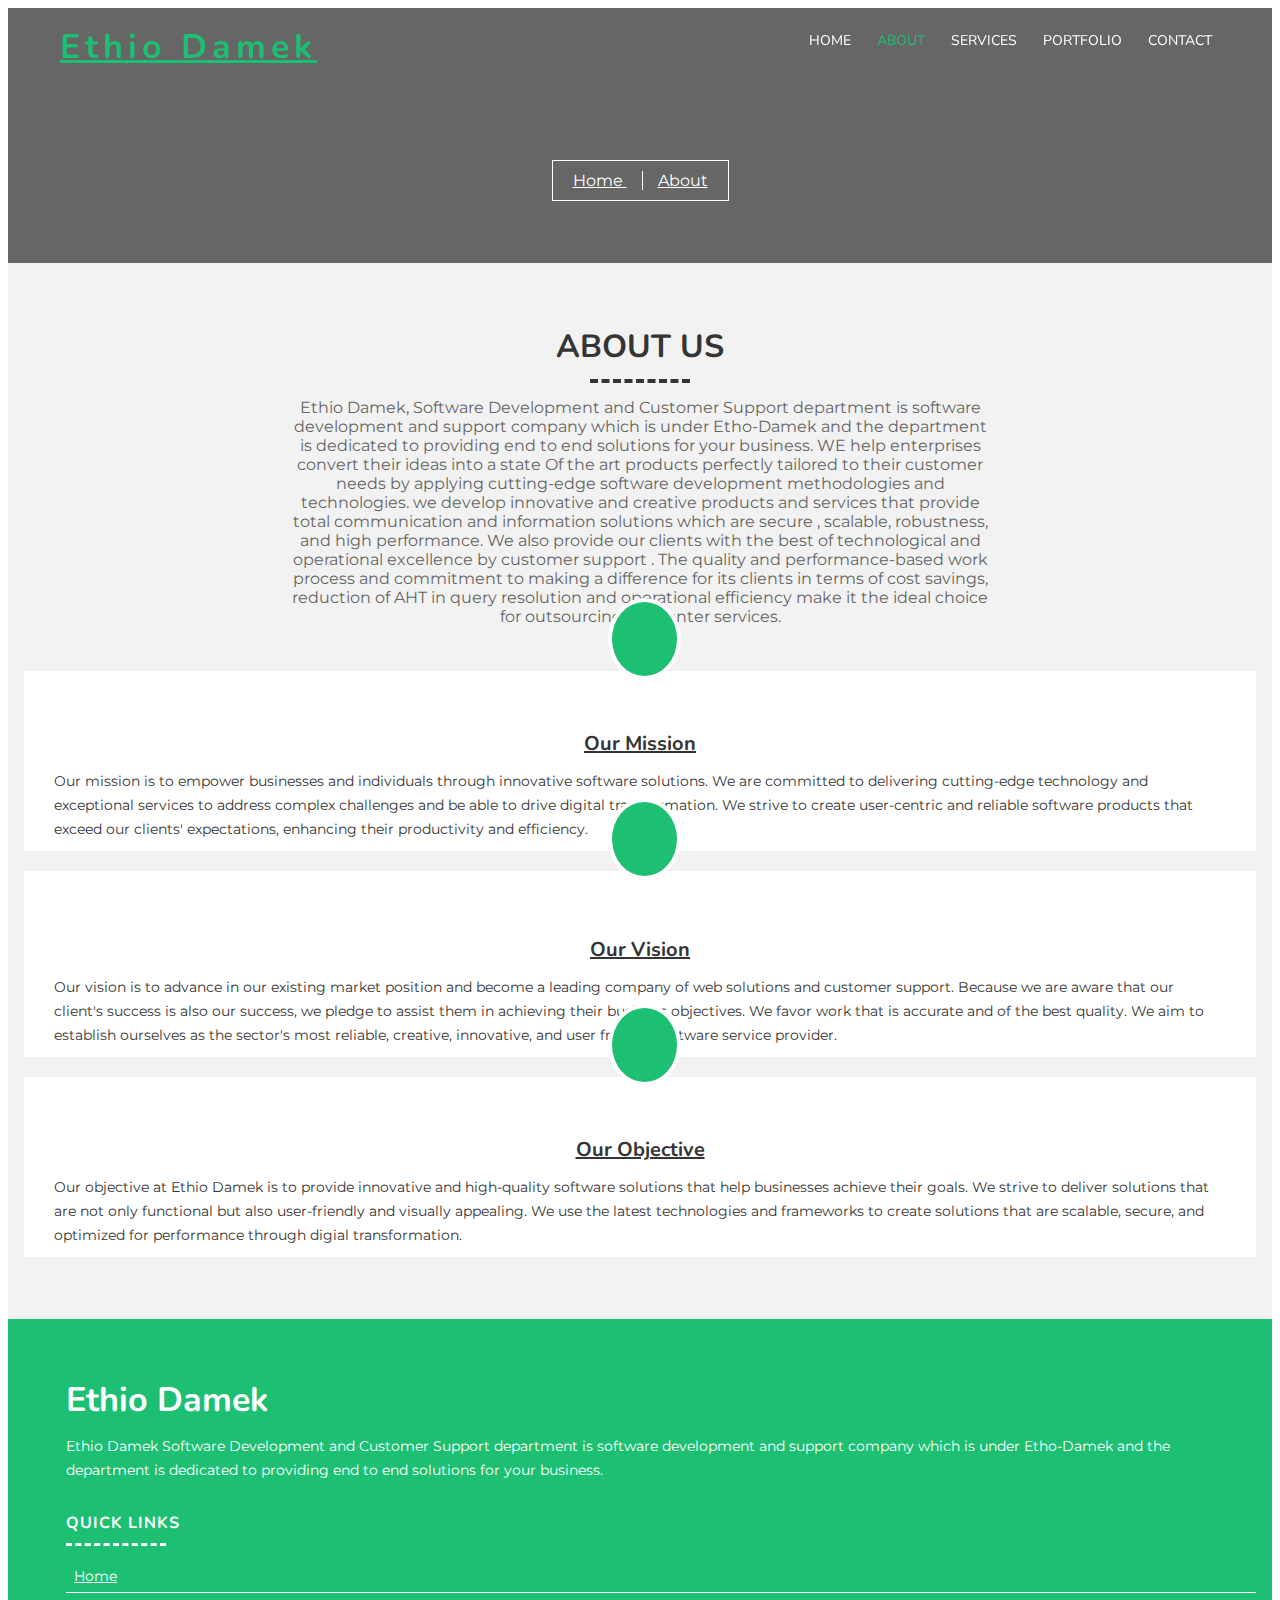
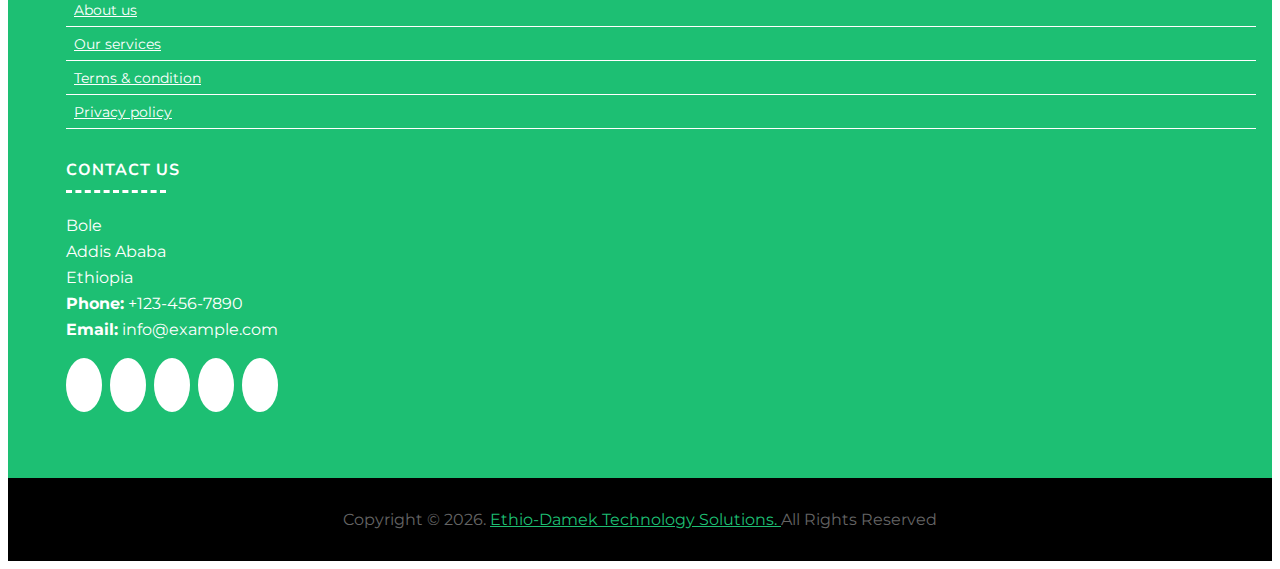
==== commit 4c5375a2: "service" ====
--- a/about.html
+++ b/about.html
@@ -41,7 +41,7 @@
                         <li class="menu-active"><a href="about.html">About</a></li>
                         <li><a href="service.html">Services</a></li>
                         <li><a href="portfolio.html">Portfolio</a></li>
-                        <li><a href="price.html">Price</a></li>
+                        <!-- <li><a href="price.html">Price</a></li> -->
                         <li><a href="contact.html">Contact</a></li>
                     </ul>
                 </nav>
